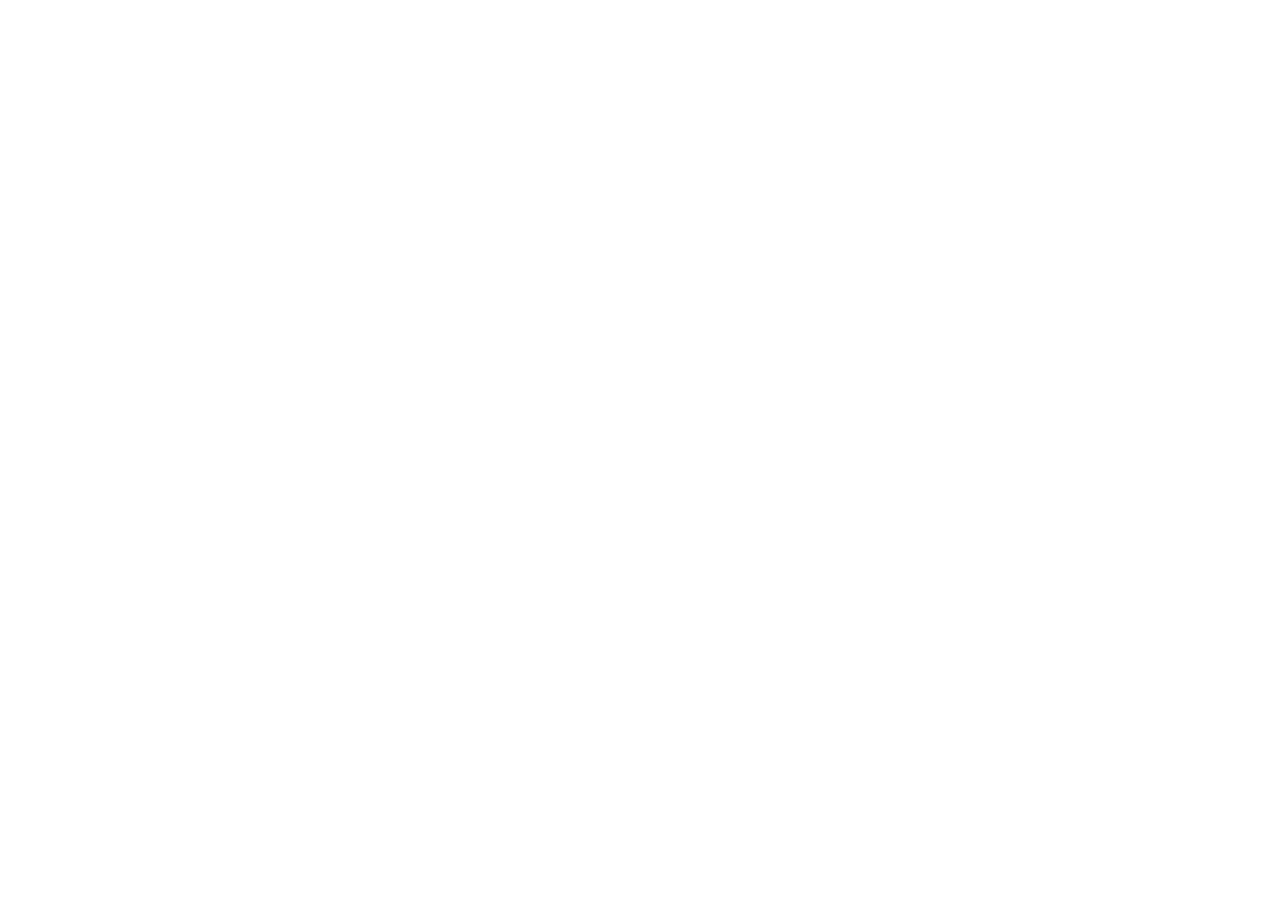
==== Basic_CSS_Animations/index.html @ aa8196ee "Small Changss; Looking Into CSS Animations" ====
<!DOCTYPE html>
<html lang="en">
<head>
  <meta charset="UTF-8">
  <meta http-equiv="X-UA-Compatible" content="IE=edge">
  <meta name="viewport" content="width=device-width, initial-scale=1.0">
  <title>Document</title>
</head>
<body>
  
</body>
</html>
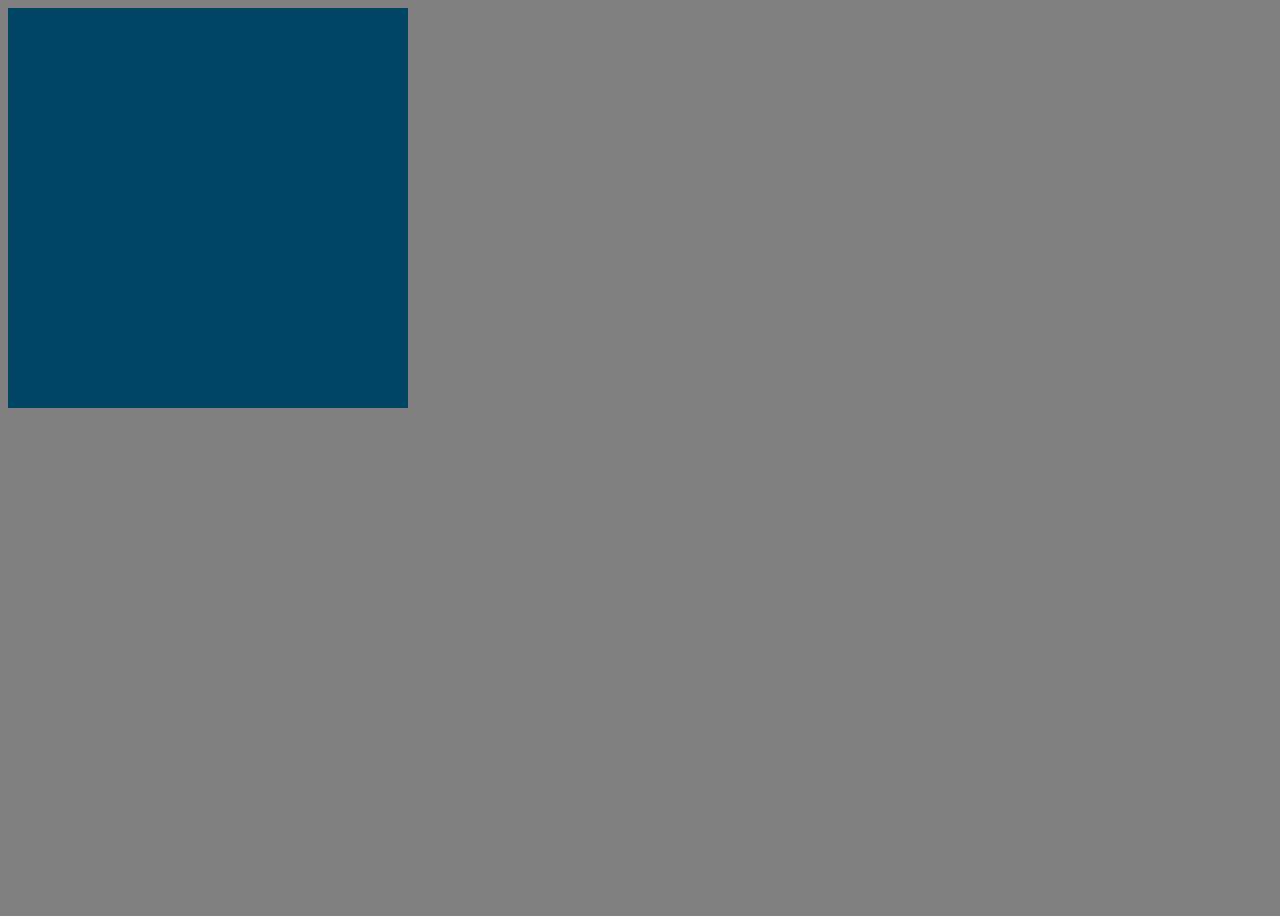
==== commit a680be4a: "Animations Are Pretty Cool; However Building Them Myself May Be A Bit Tedious & Out Of Scop" ====
--- a/Basic_CSS_Animations/index.html
+++ b/Basic_CSS_Animations/index.html
@@ -4,9 +4,19 @@
   <meta charset="UTF-8">
   <meta http-equiv="X-UA-Compatible" content="IE=edge">
   <meta name="viewport" content="width=device-width, initial-scale=1.0">
-  <title>Document</title>
+  <link rel="preconnect" href="https://fonts.gstatic.com">
+  <link href="https://fonts.googleapis.com/css2?family=Open+Sans&display=swap" rel="stylesheet">
+  <link rel="stylesheet" type="text/css" href="styles/style.css">
+  <title>CSS Animations</title>
 </head>
+
+
 <body>
-  
+  <div class="Parent">
+    <div  class="Child">
+    </div>
+  </div>
 </body>
+
+
 </html>
--- a/Basic_CSS_Animations/styles/style.css
+++ b/Basic_CSS_Animations/styles/style.css
@@ -0,0 +1,97 @@
+/* -------------------------------------------------------------------------- */
+/* Basic CSS Proprties */
+body {
+  font-family: 'Open Sans', sans-serif;
+  font-size: 4em;
+  color: white;
+  height: 100vh;
+  background-color: grey;
+}
+
+/* -------------------------------------------------------------------------- */
+/* Main CSS Styling For Content*/
+.Parent {
+  background-color: #004466;
+  width: 400px;
+  height: 400px;
+}
+
+.Parent:hover .Child {
+  -webkit-animation-play-state: running;
+          animation-play-state: running;
+}
+
+.Child {
+  height: 50%;
+  width: 50%;
+  -webkit-animation: around_cube 2s ease-in-out 2 alternate 1s;
+          animation: around_cube 2s ease-in-out 2 alternate 1s;
+}
+
+/* -------------------------------------------------------------------------- */
+/* KeyFraming */
+@-webkit-keyframes around_cube {
+  0% {
+    opacity: 0%;
+    background-color: red;
+    -webkit-transform: translateX(0);
+            transform: translateX(0);
+  }
+  25% {
+    opacity: 100%;
+    background-color: orange;
+    -webkit-transform: translateY(100%);
+            transform: translateY(100%);
+  }
+  50% {
+    opacity: 100%;
+    background-color: red;
+    -webkit-transform: translateX(100%) translateY(100%);
+            transform: translateX(100%) translateY(100%);
+  }
+  75% {
+    opacity: 100%;
+    background-color: orange;
+    -webkit-transform: translateX(100%);
+            transform: translateX(100%);
+  }
+  100% {
+    opacity: 0%;
+    background-color: red;
+    -webkit-transform: translateX(0);
+            transform: translateX(0);
+  }
+}
+@keyframes around_cube {
+  0% {
+    opacity: 0%;
+    background-color: red;
+    -webkit-transform: translateX(0);
+            transform: translateX(0);
+  }
+  25% {
+    opacity: 100%;
+    background-color: orange;
+    -webkit-transform: translateY(100%);
+            transform: translateY(100%);
+  }
+  50% {
+    opacity: 100%;
+    background-color: red;
+    -webkit-transform: translateX(100%) translateY(100%);
+            transform: translateX(100%) translateY(100%);
+  }
+  75% {
+    opacity: 100%;
+    background-color: orange;
+    -webkit-transform: translateX(100%);
+            transform: translateX(100%);
+  }
+  100% {
+    opacity: 0%;
+    background-color: red;
+    -webkit-transform: translateX(0);
+            transform: translateX(0);
+  }
+}
+/*# sourceMappingURL=style.css.map */
